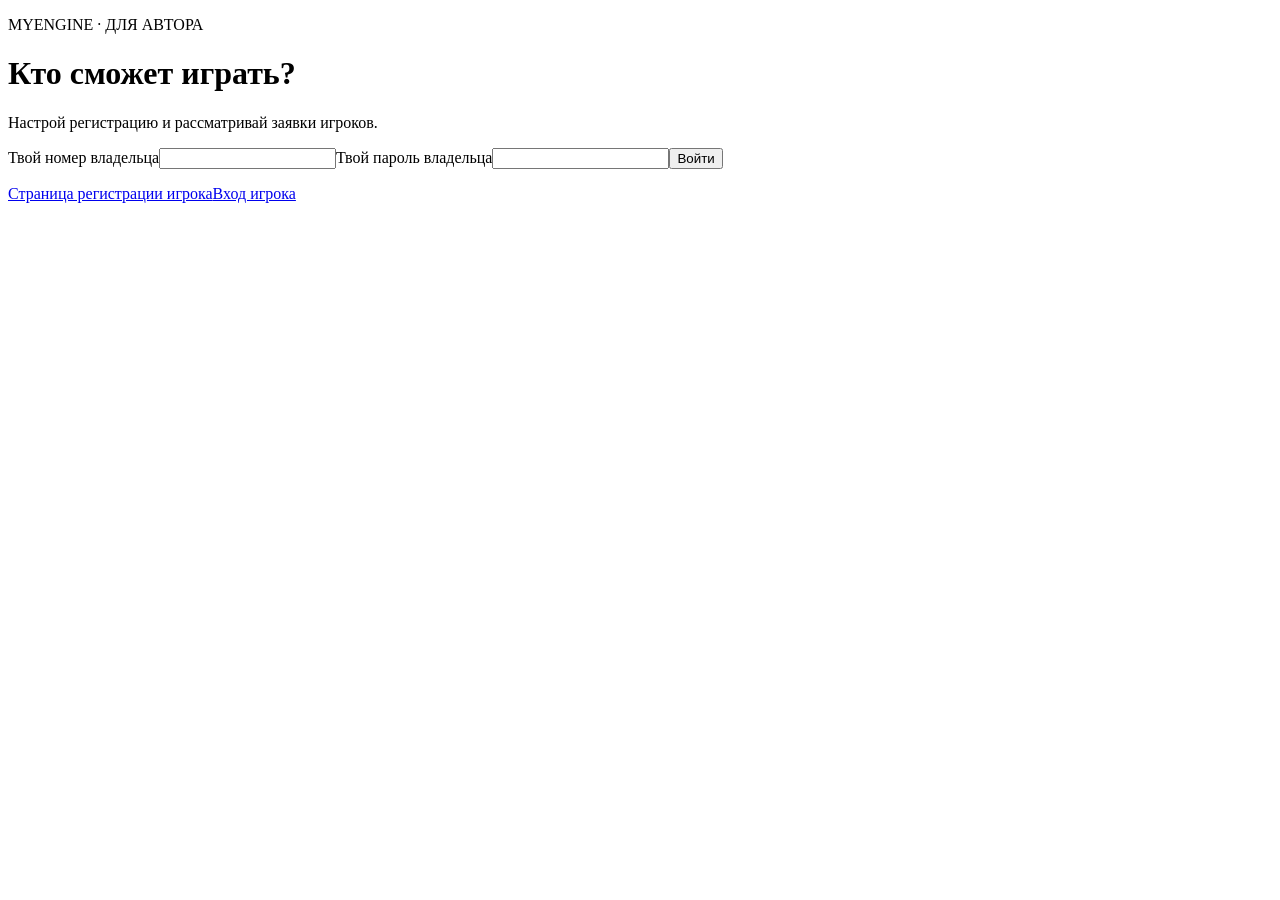
==== static/moderation.html @ 8d43b08c "1" ====
<!doctype html>
<html lang="ru"><head><meta charset="utf-8"><meta name="viewport" content="width=device-width,initial-scale=1"><title>Управление регистрацией · MyEngine</title><link rel="stylesheet" href="/verify.css"><script src="/moderation.js" defer></script></head>
<body><main class="wide"><p class="brand">MYENGINE · ДЛЯ АВТОРА</p><h1>Кто сможет играть?</h1><p class="intro">Настрой регистрацию и рассматривай заявки игроков.</p>
<form id="login"><label for="phone">Твой номер владельца</label><input id="phone" type="tel" autocomplete="username" maxlength="16" required><label for="password">Твой пароль владельца</label><input id="password" type="password" autocomplete="current-password" maxlength="128" required><button>Войти</button></form>
<section id="panel" hidden><form id="settings"><label for="mode">Регистрация новых игроков</label><select id="mode"><option value="closed">Закрыта</option><option value="automatic">Свободная — после SMS</option><option value="approval">По заявке — с моим одобрением</option></select>
<div id="free-products" hidden><label for="products">ID товаров со свободным доступом</label><input id="products" placeholder="например: base, demo" maxlength="3500"><p class="hint">Разделяй запятыми. Каждый подтвердивший телефон сможет зарегистрировать эти товары бесплатно. Неподписанный сертификат не доказывает покупку.</p></div>
<label class="check"><input type="checkbox" id="notify"> Присылать мне письма о новых заявках</label><label for="recipient">Мой email для уведомлений</label><input id="recipient" type="email" maxlength="254"><p class="hint" id="mail-state"></p><details><summary>Как подключить письма</summary><p class="hint">В настройках сервиса Render добавь RESEND_API_KEY — API-ключ Resend, и EMAIL_FROM — подтверждённый адрес отправителя. Получатель — поле выше. Затем сохрани и дождись обновления сервера. Заявки доступны здесь и без писем.</p></details><button>Сохранить настройки</button></form>
<section class="requests"><div class="row"><h2>Ожидают решения</h2><button id="reload" class="secondary">Обновить</button></div><p class="hint">Одобрение разрешает регистрацию этого сертификата. Телефон в заявке ещё не подтверждён; игрок подтвердит его по SMS при входе. Для платного товара сначала проверь покупку.</p><div id="requests"></div></section><button id="logout" class="secondary">Выйти</button></section>
<p id="status" role="status" aria-live="polite"></p><nav><a href="/register">Страница регистрации игрока</a><a href="/">Вход игрока</a></nav></main></body></html>
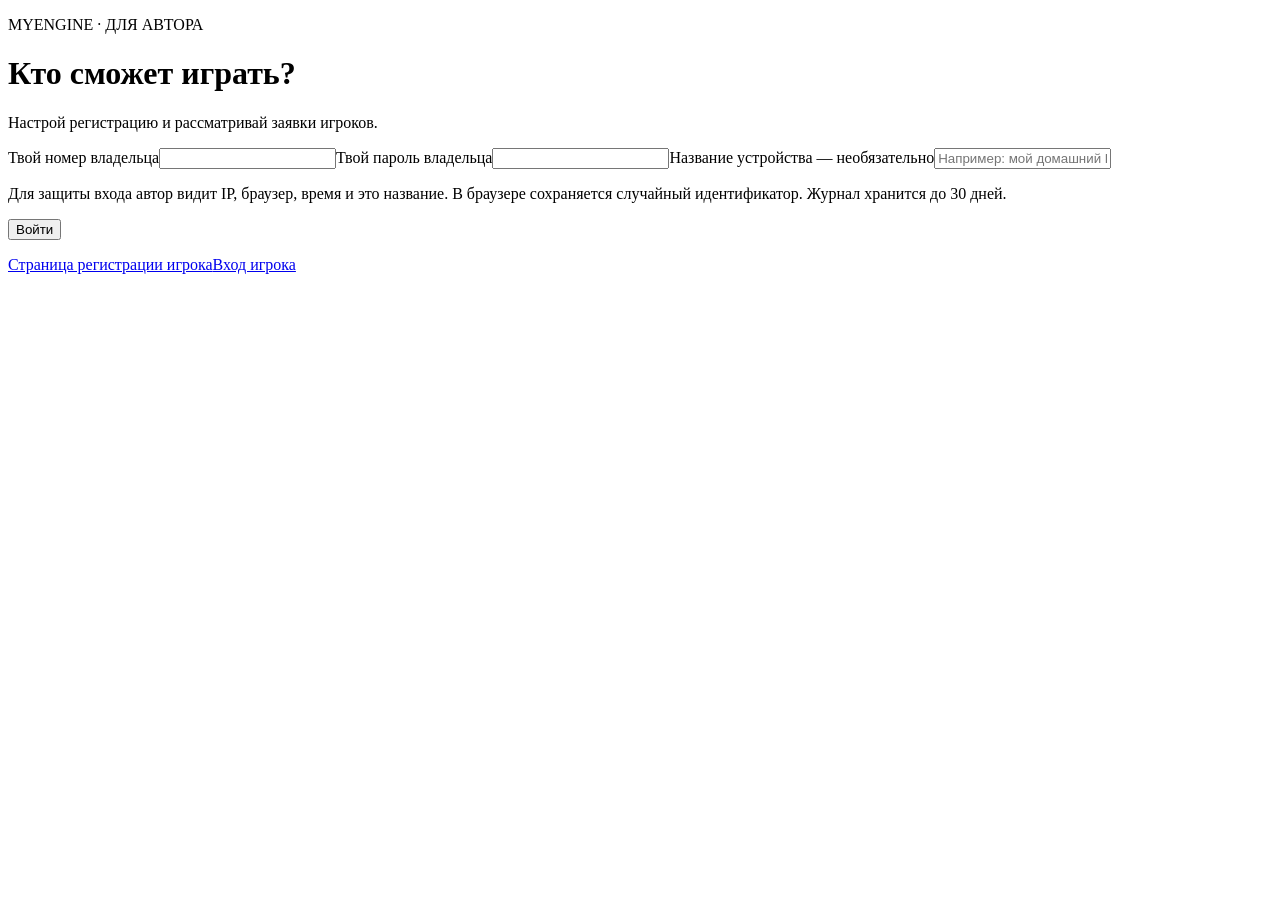
==== commit 7e69b7be: "1" ====
--- a/static/moderation.html
+++ b/static/moderation.html
@@ -1,9 +1,10 @@
 <!doctype html>
-<html lang="ru"><head><meta charset="utf-8"><meta name="viewport" content="width=device-width,initial-scale=1"><title>Управление регистрацией · MyEngine</title><link rel="stylesheet" href="/verify.css"><script src="/moderation.js" defer></script></head>
+<html lang="ru"><head><meta charset="utf-8"><meta name="viewport" content="width=device-width,initial-scale=1"><title>Управление регистрацией · MyEngine</title><link rel="stylesheet" href="/verify.css"><script src="/device.js" defer></script><script src="/moderation.js" defer></script></head>
 <body><main class="wide"><p class="brand">MYENGINE · ДЛЯ АВТОРА</p><h1>Кто сможет играть?</h1><p class="intro">Настрой регистрацию и рассматривай заявки игроков.</p>
-<form id="login"><label for="phone">Твой номер владельца</label><input id="phone" type="tel" autocomplete="username" maxlength="16" required><label for="password">Твой пароль владельца</label><input id="password" type="password" autocomplete="current-password" maxlength="128" required><button>Войти</button></form>
-<section id="panel" hidden><form id="settings"><label for="mode">Регистрация новых игроков</label><select id="mode"><option value="closed">Закрыта</option><option value="automatic">Свободная — после SMS</option><option value="approval">По заявке — с моим одобрением</option></select>
+<form id="login"><label for="phone">Твой номер владельца</label><input id="phone" type="tel" autocomplete="username" maxlength="16" required><label for="password">Твой пароль владельца</label><input id="password" type="password" autocomplete="current-password" maxlength="128" required><label for="device-name">Название устройства — необязательно</label><input id="device-name" maxlength="80" autocomplete="off" placeholder="Например: мой домашний ПК"><p class="hint">Для защиты входа автор видит IP, браузер, время и это название. В браузере сохраняется случайный идентификатор. Журнал хранится до 30 дней.</p><button>Войти</button></form>
+<section id="panel" hidden><form id="settings"><label for="mode">Регистрация новых игроков</label><select id="mode"><option value="closed">Закрыта</option><option value="automatic">Свободная — после SMS</option><option value="approval">По письму #verify — с моим одобрением</option></select>
 <div id="free-products" hidden><label for="products">ID товаров со свободным доступом</label><input id="products" placeholder="например: base, demo" maxlength="3500"><p class="hint">Разделяй запятыми. Каждый подтвердивший телефон сможет зарегистрировать эти товары бесплатно. Неподписанный сертификат не доказывает покупку.</p></div>
-<label class="check"><input type="checkbox" id="notify"> Присылать мне письма о новых заявках</label><label for="recipient">Мой email для уведомлений</label><input id="recipient" type="email" maxlength="254"><p class="hint" id="mail-state"></p><details><summary>Как подключить письма</summary><p class="hint">В настройках сервиса Render добавь RESEND_API_KEY — API-ключ Resend, и EMAIL_FROM — подтверждённый адрес отправителя. Получатель — поле выше. Затем сохрани и дождись обновления сервера. Заявки доступны здесь и без писем.</p></details><button>Сохранить настройки</button></form>
-<section class="requests"><div class="row"><h2>Ожидают решения</h2><button id="reload" class="secondary">Обновить</button></div><p class="hint">Одобрение разрешает регистрацию этого сертификата. Телефон в заявке ещё не подтверждён; игрок подтвердит его по SMS при входе. Для платного товара сначала проверь покупку.</p><div id="requests"></div></section><button id="logout" class="secondary">Выйти</button></section>
+<label for="recipient">Моя почта для писем #verify</label><input id="recipient" type="email" maxlength="254" required><p class="hint">В режиме заявок игрок получит кнопку «Написать автору». Она откроет его почту с адресом, темой #verify и текстом заявки. Игрок сам нажимает «Отправить». API-ключи не нужны.</p><button>Сохранить настройки</button></form>
+<section class="requests"><div class="row"><h2>Ожидают решения</h2><button id="reload" class="secondary">Обновить</button></div><p class="hint">Сопоставь ID заявки из письма с карточкой ниже. Сайт не проверяет получение письма автоматически. Одобрение разрешает регистрацию этого сертификата. Телефон в заявке ещё не подтверждён; игрок подтвердит его по SMS при входе. Для платного товара сначала проверь покупку.</p><div id="requests"></div></section><section class="requests"><div class="row"><h2>Журнал безопасности</h2><button id="security-refresh" class="secondary" type="button">Обновить журнал</button></div><p class="hint">IP, браузер и название устройства помогают проверить вход. Смена IP возможна из-за VPN или мобильной сети. Данные браузера и название устройства можно подменить. IP из заголовка прокси помечается как неподтверждённый. Автоматических банов по этим признакам нет.</p><p id="audit-warning" class="warning" hidden>Часть событий не удалось записать. Проверь журнал сервера.</p><div id="security-events"></div><button id="security-more" class="secondary" hidden type="button">Ещё события</button><button id="logout-others" class="secondary" type="button">Завершить остальные сеансы кабинета</button></section>
+<section class="requests"><h2>Сертификат разработчика</h2><p id="developer-binding"></p><p class="hint">Одна активная серверная привязка. Первый успешный вход владельца с паролем закрепляет сертификат. JSON можно скопировать, но копия не выдаёт права без проверки владельца. Пароль кабинета требуется отдельно.</p><details><summary>Закрепить или заменить сертификат</summary><form id="binding-form"><label for="owner-certificate">Зарегистрированный сертификат владельца</label><select id="owner-certificate" required></select><label for="owner-password">Подтверди своим паролем владельца</label><input id="owner-password" type="password" autocomplete="current-password" maxlength="128" required><p class="hint">При замене другие сертификаты владельца перестанут подходить для входа. Сеансы с ними будут завершены.</p><button id="save-binding">Закрепить выбранный сертификат</button></form></details></section><button id="logout" class="secondary">Выйти</button></section>
 <p id="status" role="status" aria-live="polite"></p><nav><a href="/register">Страница регистрации игрока</a><a href="/">Вход игрока</a></nav></main></body></html>
